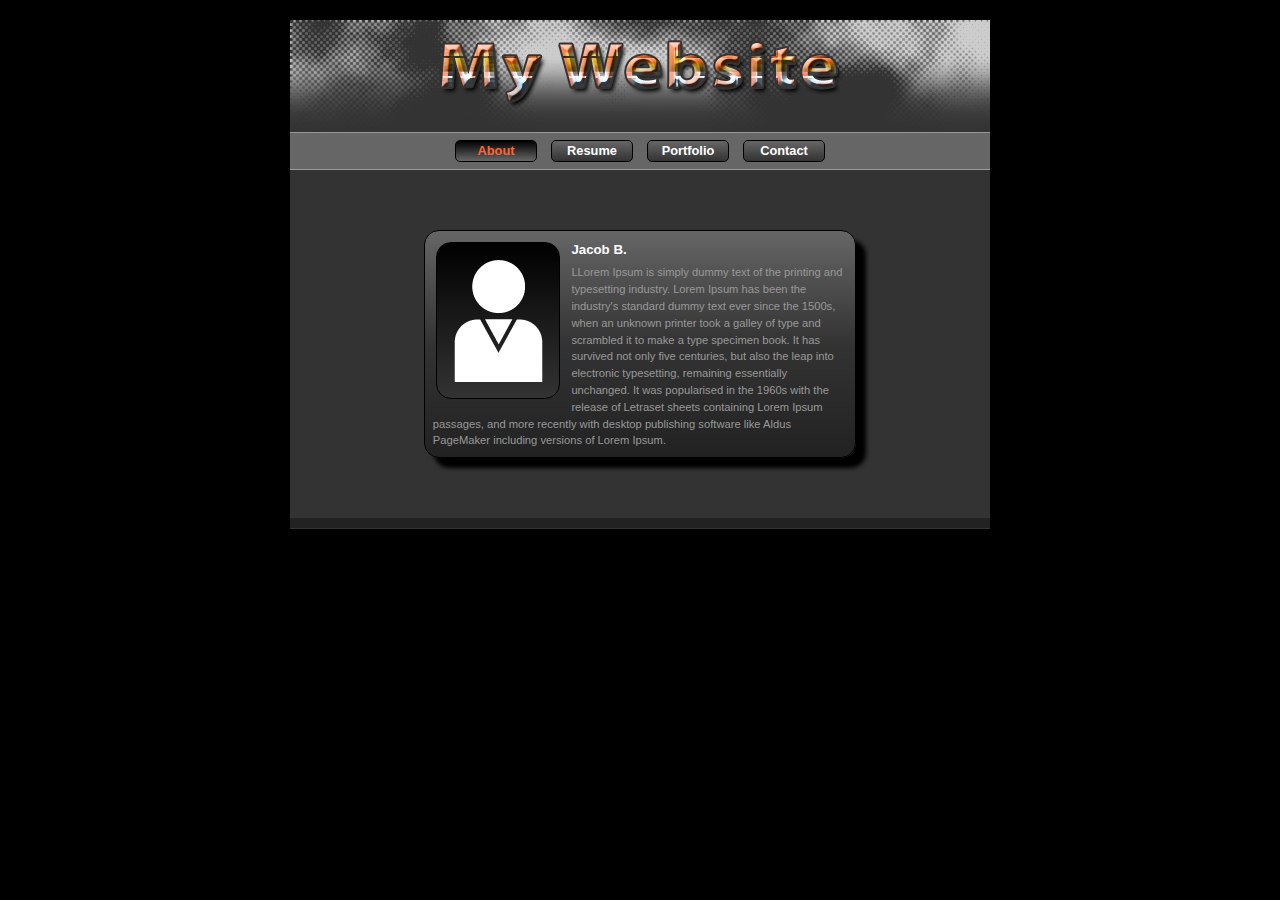
==== index.html @ ae43f0f1 "Update index.html" ====
<!DOCTYPE html>
<html>
<head>
<link type="text/css" rel="stylesheet" href="css/stylesheet.css"/>
<title> New document</title>
</head>
<body>
<div id="divWrapper">
	<div id="divHeader"><img src="img/my-website.png"  alt="Relevant textual alternative to the image" width="405" height="68" /></div>
		<div class="divLine"></div>
			<div id="divLinks">
				<div id="divNav">
		  			<ul>
						<li><a href="index.html" class="current">About</a><li>
						<li><a href="sites/resume.html">Resume</a><li>
						<li><a href="sites/portfolio.html">Portfolio</a><li>
						<li><a href="sites/contact.html">Contact</a><li>
		  			</ul>	
				</div>
			</div>
<div class="divLine"></div>
	<div id="divAbout">
		<div id="divContent"><img src="img/about-icon.png"  alt="Relevant textual alternative to the image" width="90" height="123"/>
			<h5>Jacob B.</h5>
			<p>LLorem Ipsum is simply dummy text of the printing and typesetting industry. Lorem Ipsum has been the industry's standard dummy text ever since the 1500s, when an unknown printer took a galley of type and scrambled it to make a type specimen book. It has survived not only five centuries, but also the leap into electronic typesetting, remaining essentially unchanged. It was popularised in the 1960s with the release of Letraset sheets containing Lorem Ipsum passages, and more recently with desktop publishing software like Aldus PageMaker including versions of Lorem Ipsum.</p>
		</div>
	</div>
<div id="divFooter"></div>	
</div>
</body>
</html>
---- css/stylesheet.css ----
body, h1, h2, h3, h4, h5, h6, p, div, ul, li {
	margin:0;
	padding:0;
}
body {
	font-family: Verdana, Geneva, sans-serif;
	background-color: #000;
}
#divWrapper {
	width:700px;
	margin:20px auto;
} 
#divHeader {
	width:700px;
	background: url(../img/header-bg.jpg);
	text-align:center;
}
#divHeader img {
	padding-top:20px;
	padding-bottom:20px;
}
div.divLine {
	width:700px;
	background:#999;
	height:1px;
	
}
#divLinks {
	width:700px;
	background:#666;
}
#divNav {
	width:384px;
	background:#666;
	height:36px;
	margin:0 auto;
}
#divNav ul {
	list-style-type:none;
}
#divNav ul  li {
	float:left;
}
#divNav ul li a {
	display:block;
	height:20px;
	line-height:20px;
	background:#000;
	width:80px;
	font-size:0.8em;
	font-weight:bold;
	color:#FFF;
	text-align:center;
	text-decoration:none;
	margin:7px;
	
	border-radius:5px;
	-moz-border-radius:5px;
	-webkit-border-radius:5px;
	border: 1px solid #000;
	
	background:-moz-linear-gradient(top, #666, #333);
	background:-webkit-gradient(linear, left top, left bottom, from(#666), to(#333));
	
}
#divNav ul li a:hover {
	background:#333;
	background:-moz-linear-gradient(top, #000, #666);
	background:-webkit-gradient(linear, left top, left bottom, from(#000), to(#666));
}
#divNav ul li a.current, #divNav ul li a.current:hover {
	background:#333;background:-moz-linear-gradient(top, #000, #666);
	background:-webkit-gradient(linear, left top, left bottom, from(#000), to(#666));
	color:#f63;
	cursor:default;
}
#divAbout {
	width:700px;
	background:#333;	
	padding-top:60px;
	padding-bottom:60px;
}
#divContent {
	width:430px;
	margin:0 auto;
	background:#222;
	border:1px solid #000;
	
	background:-moz-linear-gradient(top, #666, #333, #222);
	background:-webkit-gradient(linear, left top, left bottom, from(#666), to(#222), color-stop(0.5, #333));
	
	border-radius:15px;
	-moz-border-radius:15px;
	-webkit-border-radius:15px;
	
	box-shadow:10px 10px 4px #000;
	-moz-box-shadow:10px 10px 4px #000;
	-webkit-box-shadow:10px 10px 4px #000;
}
#divContent img {
	float:left; 
	border:1px solid #000;
	background:#333;
	padding:16px;
	margin:0.7em;
	
	background:-moz-linear-gradient(top, #000, #333);
	background:-webkit-gradient(linear, left top, left bottom, from(#000), to(#333));
	
	border-radius:15px;
	-moz-border-radius:15px;
	-webkit-border-radius:15px;
}
#divContent h5{
	color:#FFF;
	padding-top:0.8em;
	padding-bottom:0;
	padding-left:0;
	padding-right:0;
	
}
#divContent p{
	font-size:0.7em;
	color:#999;
	padding:0.7em;
	line-height:1.5em;
}
#divFooter {
	background:#222;
	height:10px;
	width:700px;
	border-bottom:1px solid #333;
}
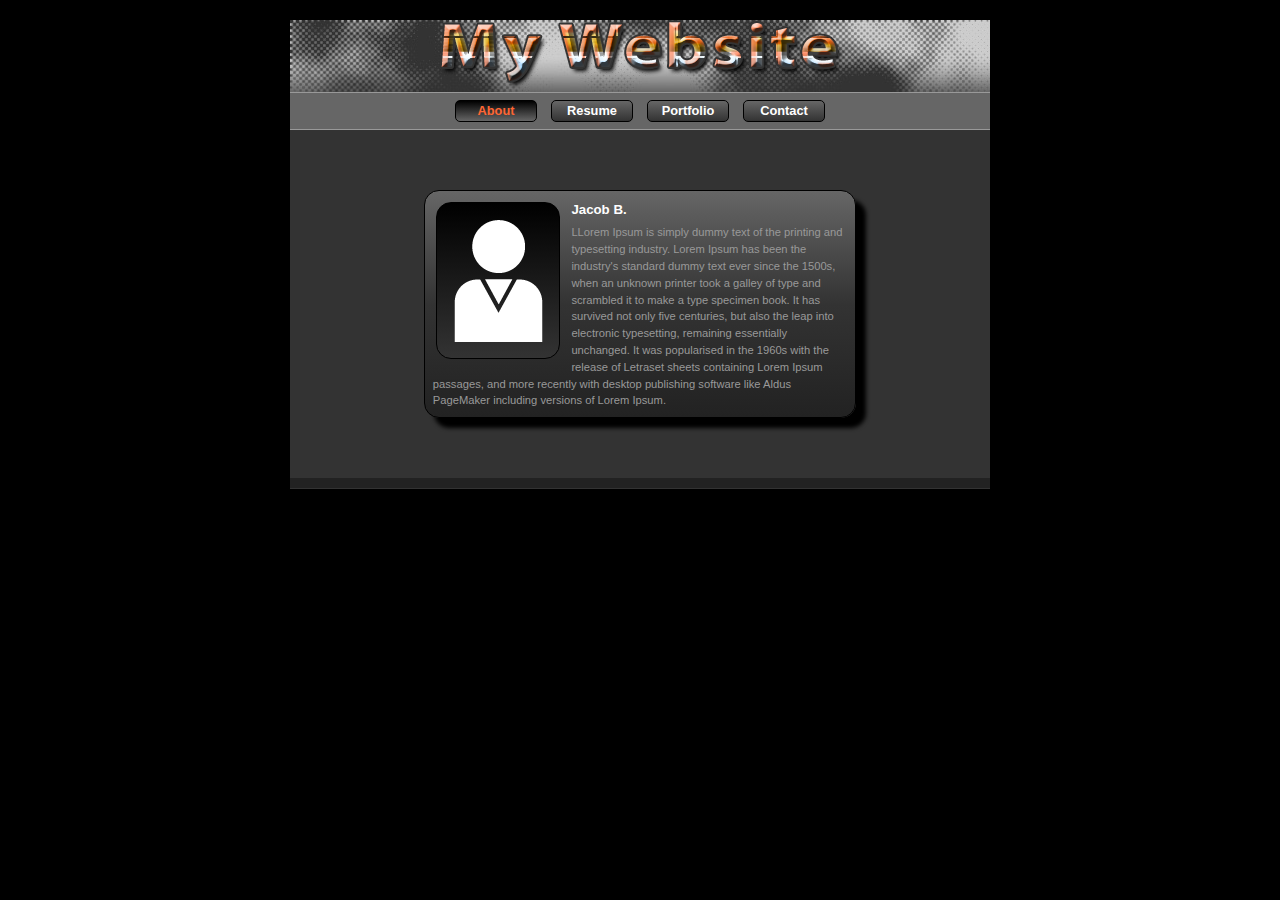
==== commit fbc76c40: "Update index.html" ====
--- a/index.html
+++ b/index.html
@@ -6,8 +6,8 @@
 </head>
 <body>
 <div id="divWrapper">
-	<div id="divHeader"><img src="img/my-website.png"  alt="Relevant textual alternative to the image" width="405" height="68" /></div>
-		<div class="divLine"></div>
+	<Header><img src="img/my-website.png"  alt="Relevant textual alternative to the image" width="405" height="68" /></Header>
+		<div class="Line"></div>
 			<div id="divLinks">
 				<div id="divNav">
 		  			<ul>
@@ -18,7 +18,7 @@
 		  			</ul>	
 				</div>
 			</div>
-<div class="divLine"></div>
+<div class="Line"></div>
 	<div id="divAbout">
 		<div id="divContent"><img src="img/about-icon.png"  alt="Relevant textual alternative to the image" width="90" height="123"/>
 			<h5>Jacob B.</h5>
--- a/css/stylesheet.css
+++ b/css/stylesheet.css
@@ -10,7 +10,7 @@
 	width:700px;
 	margin:20px auto;
 } 
-#divHeader {
+Header {
 	width:700px;
 	background: url(../img/header-bg.jpg);
 	text-align:center;
@@ -19,7 +19,7 @@
 	padding-top:20px;
 	padding-bottom:20px;
 }
-div.divLine {
+div.Line {
 	width:700px;
 	background:#999;
 	height:1px;
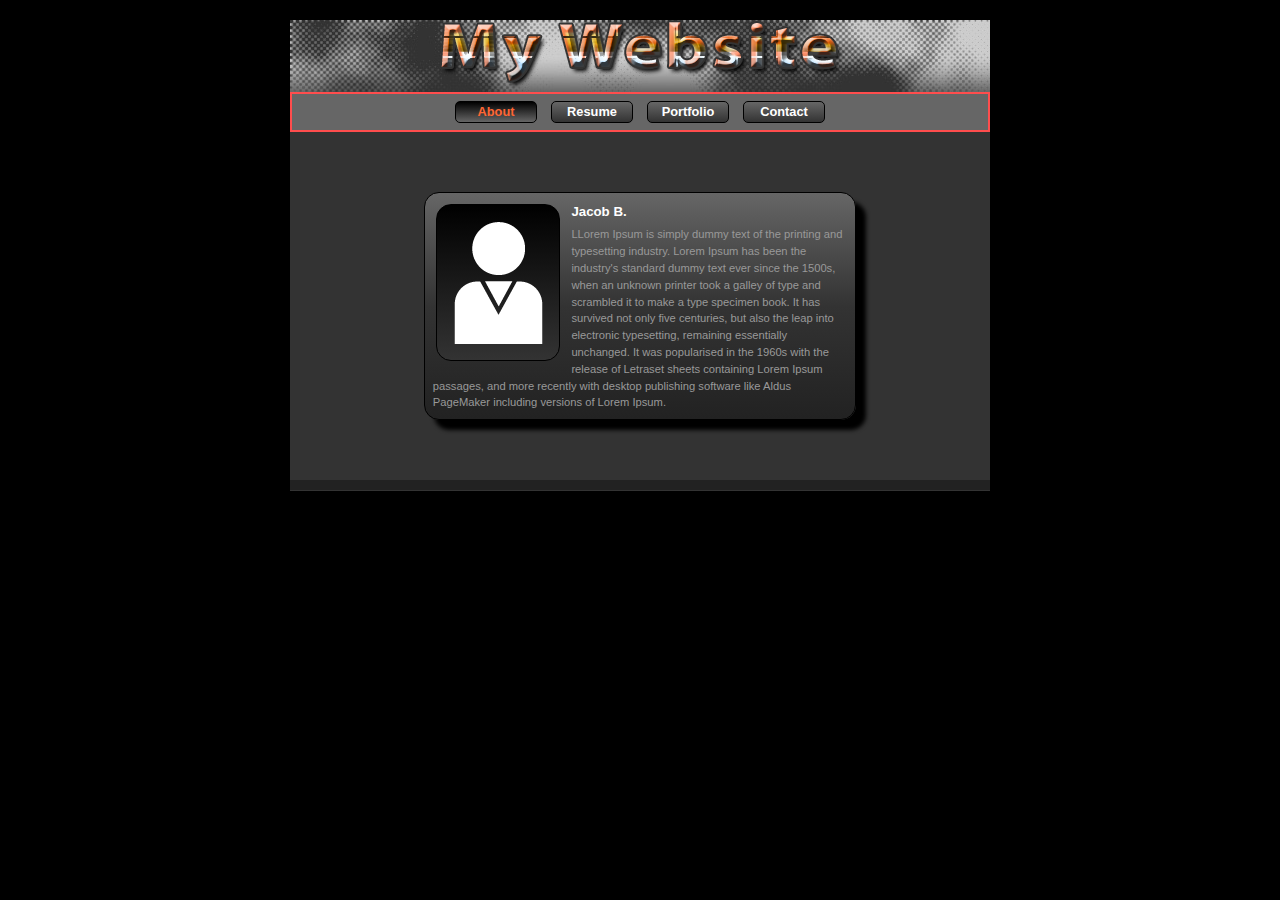
==== commit e3ad3b4c: "Update index.html" ====
--- a/index.html
+++ b/index.html
@@ -5,11 +5,12 @@
 <title> New document</title>
 </head>
 <body>
-<div id="divWrapper">
-	<Header><img src="img/my-website.png"  alt="Relevant textual alternative to the image" width="405" height="68" /></Header>
-		<div class="Line"></div>
-			<div id="divLinks">
-				<div id="divNav">
+<div id="Wrapper">
+	<Header>
+		<img src="img/my-website.png"  alt="Relevant textual alternative to the image" width="405" height="68" />
+	</Header>
+			<div id="Links">
+				<div id="Nav">
 		  			<ul>
 						<li><a href="index.html" class="current">About</a><li>
 						<li><a href="sites/resume.html">Resume</a><li>
@@ -18,14 +19,14 @@
 		  			</ul>	
 				</div>
 			</div>
-<div class="Line"></div>
-	<div id="divAbout">
-		<div id="divContent"><img src="img/about-icon.png"  alt="Relevant textual alternative to the image" width="90" height="123"/>
+	<div id="About">
+		<div id="Content">
+			<img src="img/about-icon.png"  alt="Relevant textual alternative to the image" width="90" height="123"/>
 			<h5>Jacob B.</h5>
 			<p>LLorem Ipsum is simply dummy text of the printing and typesetting industry. Lorem Ipsum has been the industry's standard dummy text ever since the 1500s, when an unknown printer took a galley of type and scrambled it to make a type specimen book. It has survived not only five centuries, but also the leap into electronic typesetting, remaining essentially unchanged. It was popularised in the 1960s with the release of Letraset sheets containing Lorem Ipsum passages, and more recently with desktop publishing software like Aldus PageMaker including versions of Lorem Ipsum.</p>
 		</div>
 	</div>
-<div id="divFooter"></div>	
+<Footer></Footer>	
 </div>
 </body>
 </html>
--- a/css/stylesheet.css
+++ b/css/stylesheet.css
@@ -6,7 +6,7 @@
 	font-family: Verdana, Geneva, sans-serif;
 	background-color: #000;
 }
-#divWrapper {
+#Wrapper {
 	width:700px;
 	margin:20px auto;
 } 
@@ -15,33 +15,30 @@
 	background: url(../img/header-bg.jpg);
 	text-align:center;
 }
-#divHeader img {
+#Header img {
 	padding-top:20px;
 	padding-bottom:20px;
 }
-div.Line {
-	width:700px;
-	background:#999;
-	height:1px;
-	
+
+#Links {
+	width:696px;
+	background:#666;
+	border:2px solid #ff4d4d;
 }
-#divLinks {
-	width:700px;
-	background:#666;
-}
-#divNav {
+#Nav {
 	width:384px;
 	background:#666;
 	height:36px;
 	margin:0 auto;
+	
 }
-#divNav ul {
+#Nav ul {
 	list-style-type:none;
 }
-#divNav ul  li {
+#Nav ul  li {
 	float:left;
 }
-#divNav ul li a {
+#Nav ul li a {
 	display:block;
 	height:20px;
 	line-height:20px;
@@ -63,24 +60,24 @@
 	background:-webkit-gradient(linear, left top, left bottom, from(#666), to(#333));
 	
 }
-#divNav ul li a:hover {
+#Nav ul li a:hover {
 	background:#333;
 	background:-moz-linear-gradient(top, #000, #666);
 	background:-webkit-gradient(linear, left top, left bottom, from(#000), to(#666));
 }
-#divNav ul li a.current, #divNav ul li a.current:hover {
+#Nav ul li a.current, #divNav ul li a.current:hover {
 	background:#333;background:-moz-linear-gradient(top, #000, #666);
 	background:-webkit-gradient(linear, left top, left bottom, from(#000), to(#666));
 	color:#f63;
 	cursor:default;
 }
-#divAbout {
+#About {
 	width:700px;
 	background:#333;	
 	padding-top:60px;
 	padding-bottom:60px;
 }
-#divContent {
+#Content {
 	width:430px;
 	margin:0 auto;
 	background:#222;
@@ -97,7 +94,7 @@
 	-moz-box-shadow:10px 10px 4px #000;
 	-webkit-box-shadow:10px 10px 4px #000;
 }
-#divContent img {
+#Content img {
 	float:left; 
 	border:1px solid #000;
 	background:#333;
@@ -111,7 +108,7 @@
 	-moz-border-radius:15px;
 	-webkit-border-radius:15px;
 }
-#divContent h5{
+#Content h5{
 	color:#FFF;
 	padding-top:0.8em;
 	padding-bottom:0;
@@ -119,13 +116,13 @@
 	padding-right:0;
 	
 }
-#divContent p{
+#Content p{
 	font-size:0.7em;
 	color:#999;
 	padding:0.7em;
 	line-height:1.5em;
 }
-#divFooter {
+Footer {
 	background:#222;
 	height:10px;
 	width:700px;
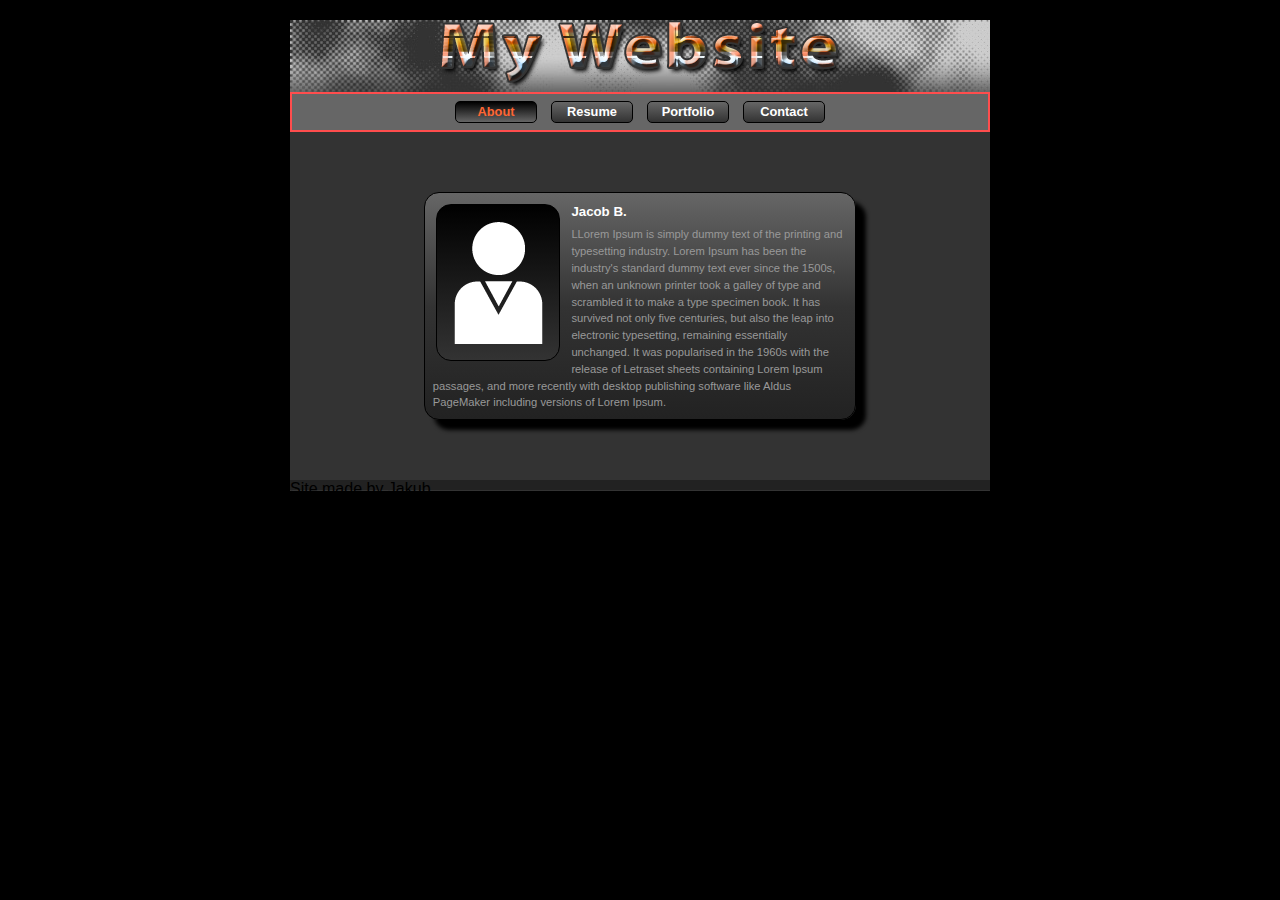
==== commit 8f7bb0d5: "Update index.html" ====
--- a/index.html
+++ b/index.html
@@ -26,7 +26,7 @@
 			<p>LLorem Ipsum is simply dummy text of the printing and typesetting industry. Lorem Ipsum has been the industry's standard dummy text ever since the 1500s, when an unknown printer took a galley of type and scrambled it to make a type specimen book. It has survived not only five centuries, but also the leap into electronic typesetting, remaining essentially unchanged. It was popularised in the 1960s with the release of Letraset sheets containing Lorem Ipsum passages, and more recently with desktop publishing software like Aldus PageMaker including versions of Lorem Ipsum.</p>
 		</div>
 	</div>
-<Footer></Footer>	
+<Footer>Site made by Jakub</Footer>	
 </div>
 </body>
 </html>
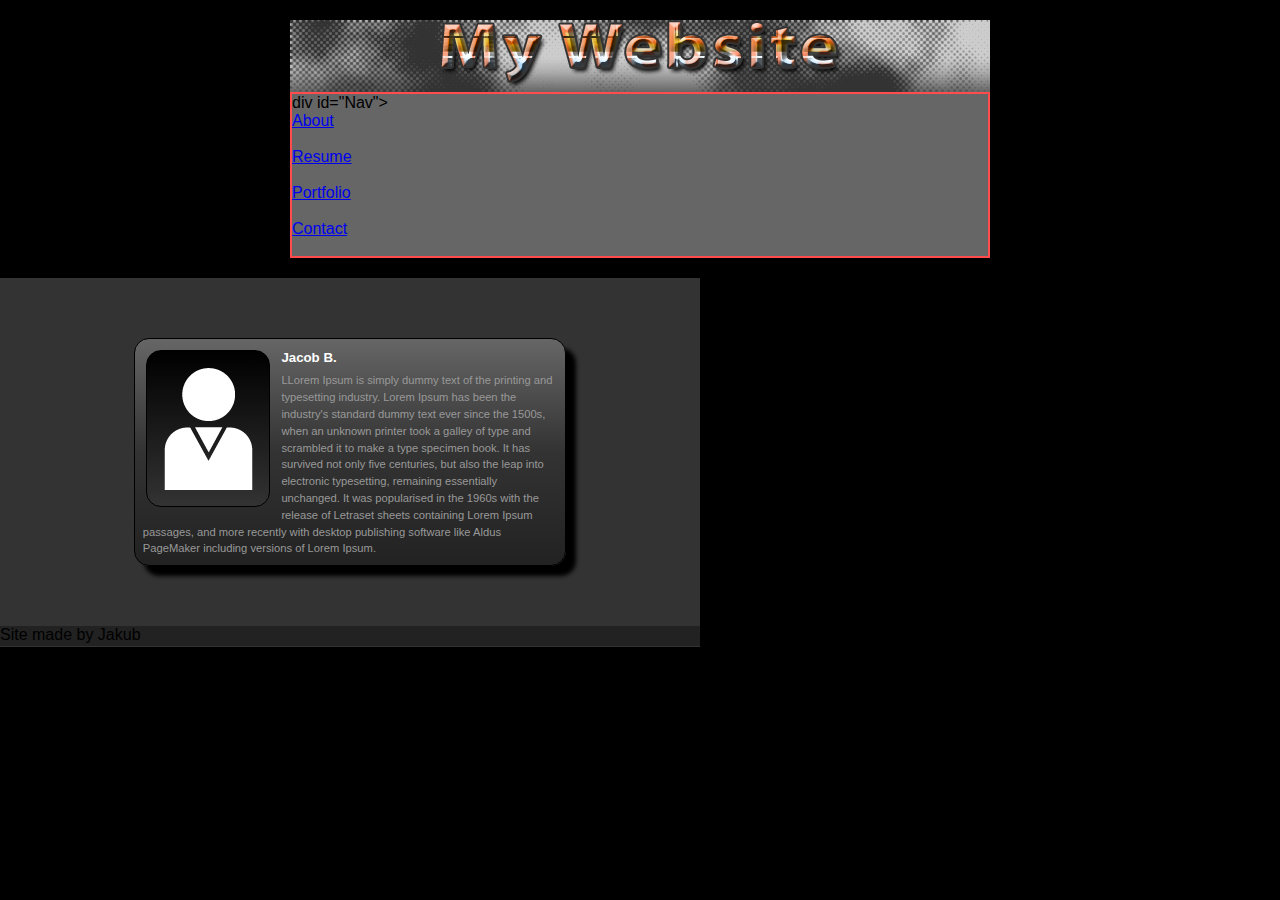
==== commit 80edcbb9: "Update index.html" ====
--- a/index.html
+++ b/index.html
@@ -6,19 +6,19 @@
 </head>
 <body>
 <div id="Wrapper">
-	<Header>
-		<img src="img/my-website.png"  alt="Relevant textual alternative to the image" width="405" height="68" />
-	</Header>
-			<div id="Links">
-				<div id="Nav">
-		  			<ul>
-						<li><a href="index.html" class="current">About</a><li>
-						<li><a href="sites/resume.html">Resume</a><li>
-						<li><a href="sites/portfolio.html">Portfolio</a><li>
-						<li><a href="sites/contact.html">Contact</a><li>
-		  			</ul>	
-				</div>
-			</div>
+<Header>
+	<img src="img/my-website.png"  alt="Relevant textual alternative to the image" width="405" height="68" />
+</Header>
+	<div id="Links">
+		div id="Nav">
+		  	<ul>
+				<li><a href="index.html" class="current">About</a><li>
+				<li><a href="sites/resume.html">Resume</a><li>
+				<li><a href="sites/portfolio.html">Portfolio</a><li>
+				<li><a href="sites/contact.html">Contact</a><li>
+		  	</ul>	
+		</div>
+	</div>
 	<div id="About">
 		<div id="Content">
 			<img src="img/about-icon.png"  alt="Relevant textual alternative to the image" width="90" height="123"/>
--- a/css/stylesheet.css
+++ b/css/stylesheet.css
@@ -124,7 +124,8 @@
 }
 Footer {
 	background:#222;
-	height:10px;
+	height:20px;
 	width:700px;
 	border-bottom:1px solid #333;
+	font-color:#ff4d4d;
 }
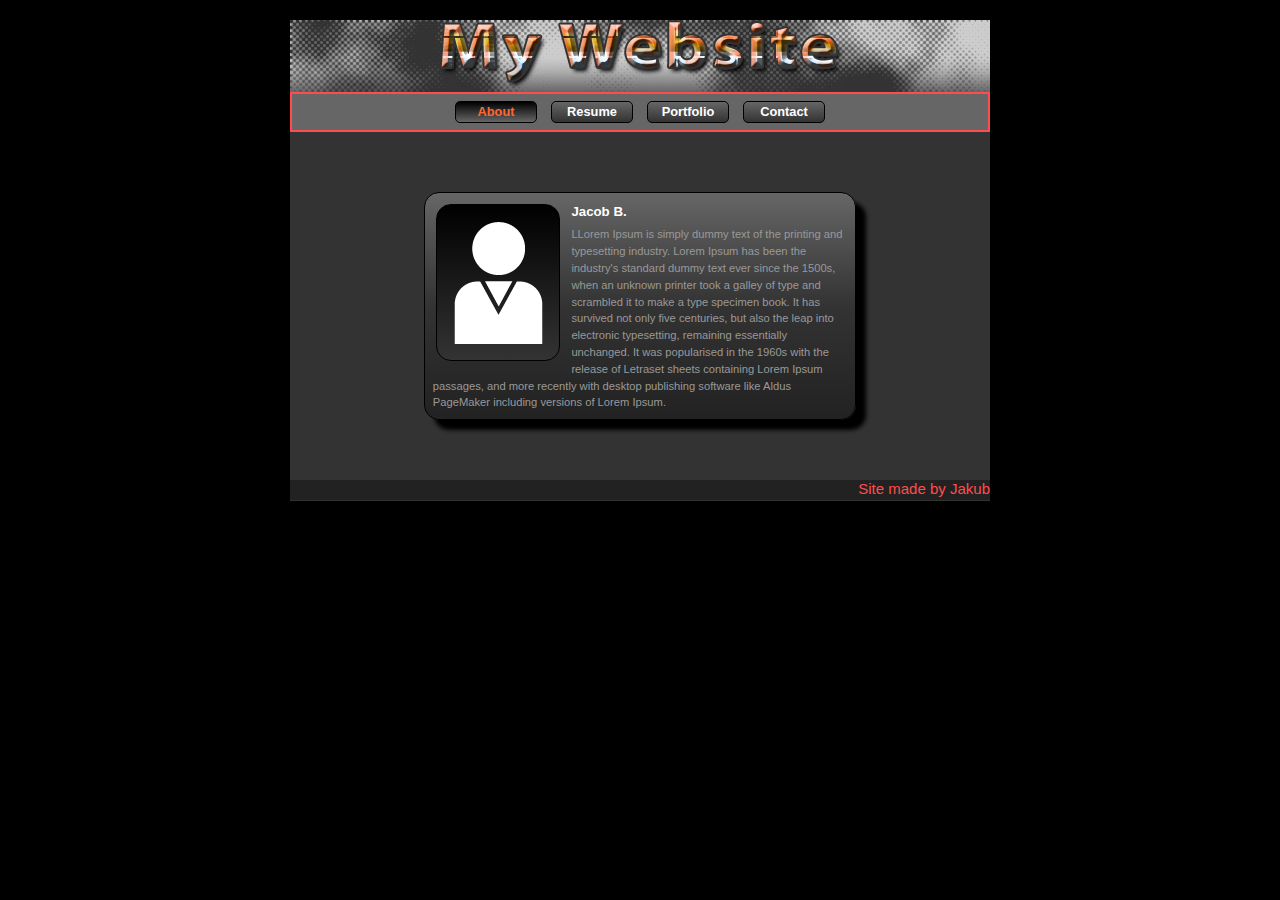
==== commit e547dbda: "Update index.html" ====
--- a/index.html
+++ b/index.html
@@ -10,7 +10,7 @@
 	<img src="img/my-website.png"  alt="Relevant textual alternative to the image" width="405" height="68" />
 </Header>
 	<div id="Links">
-		div id="Nav">
+		<div id="Nav">
 		  	<ul>
 				<li><a href="index.html" class="current">About</a><li>
 				<li><a href="sites/resume.html">Resume</a><li>
--- a/css/stylesheet.css
+++ b/css/stylesheet.css
@@ -127,5 +127,7 @@
 	height:20px;
 	width:700px;
 	border-bottom:1px solid #333;
-	font-color:#ff4d4d;
+	font-size:15px;
+  text-align: right;
+  color: #ff4d4d;
 }
